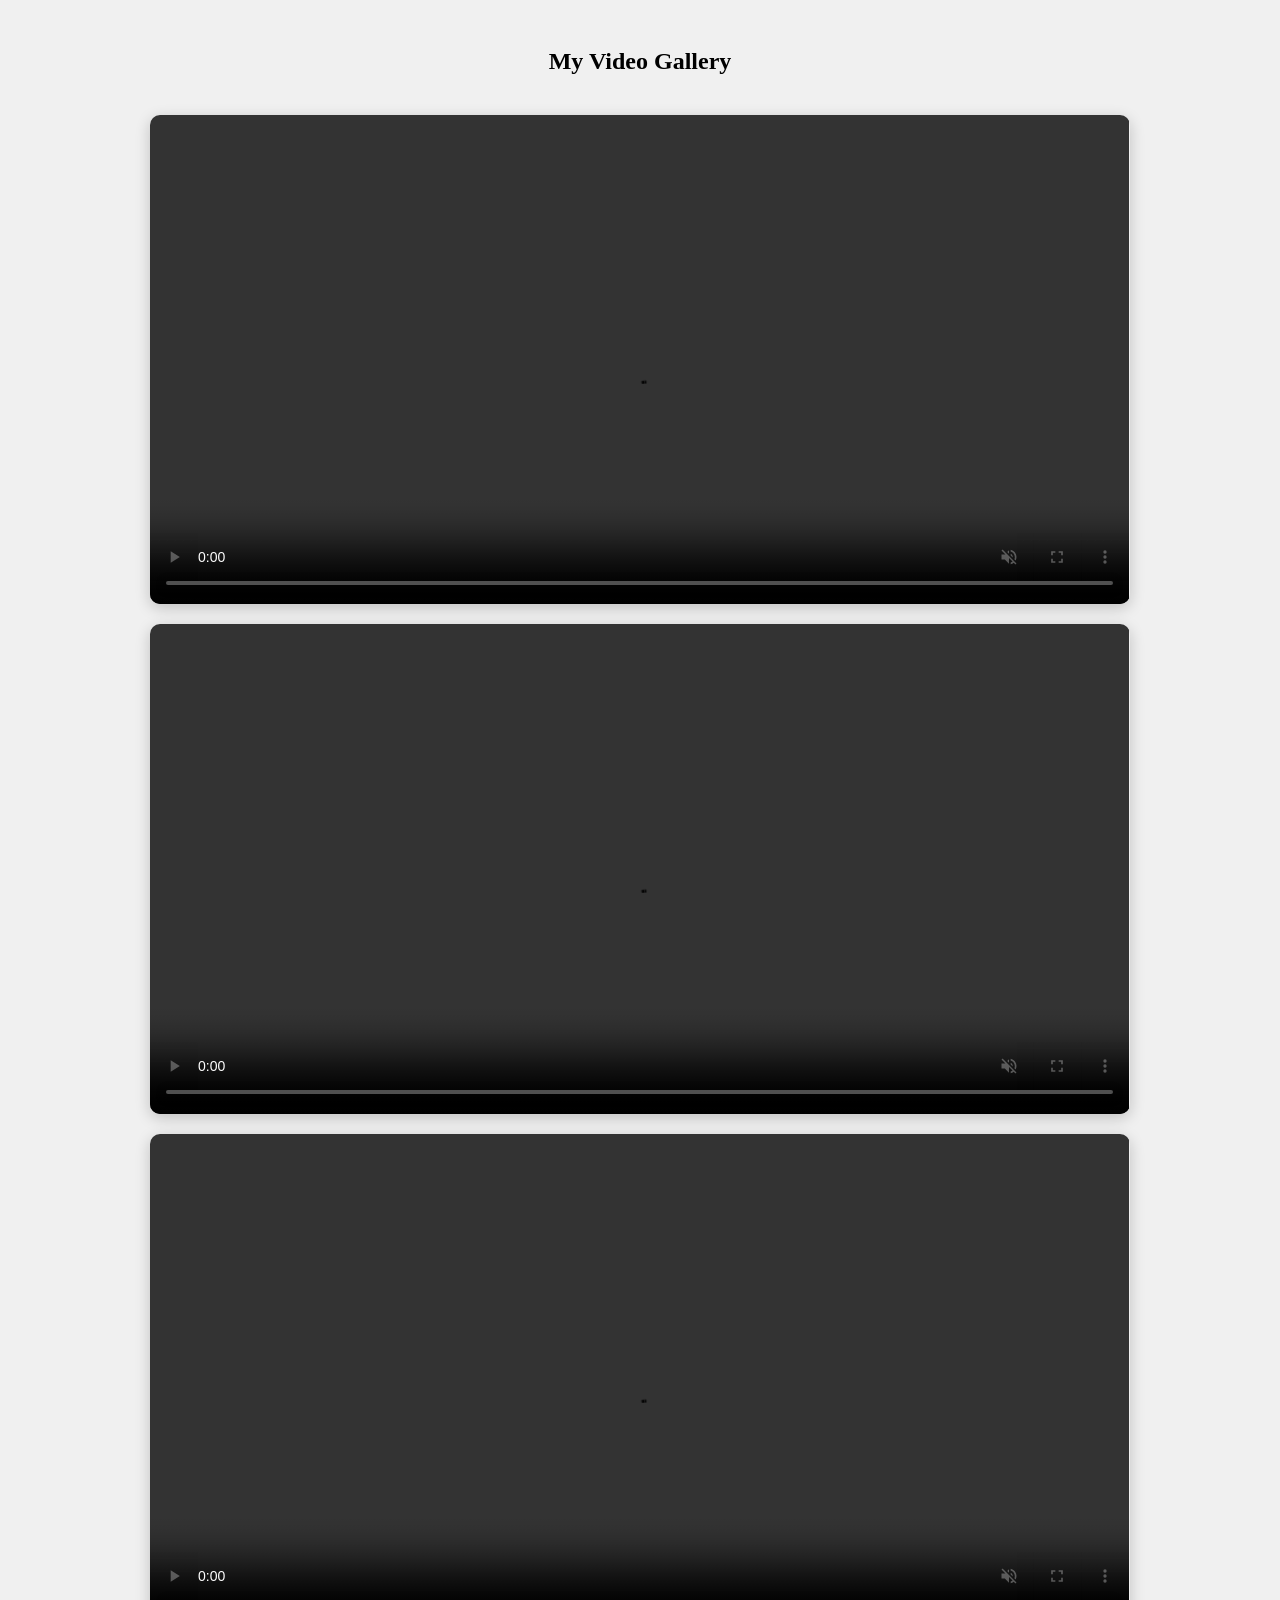
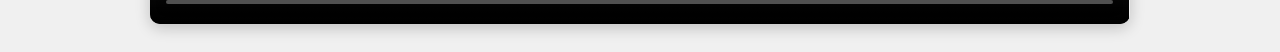
==== index.html @ 972129b9 "first commit" ====
<!DOCTYPE html>
<html lang="en">
<head>
  <meta charset="UTF-8">
  <meta name="viewport" content="width=device-width, initial-scale=1.0">
  <title>3 Vertical Videos</title>
  <style>
    body {
      display: flex;
      flex-direction: column;
      align-items: center;
      background-color: #f0f0f0;
      padding: 20px;
      gap: 20px; /* space between videos */
    }

    video {
      width: 80%;
      max-width: 1080px;
      border-radius: 10px;
      box-shadow: 0 4px 15px rgba(0,0,0,0.2);
    }
  </style>
</head>
<body>

  <h2>My Video Gallery</h2>

  <video controls muted>
    <source src="1.mp4" type="video/mp4">
    Your browser does not support the video tag.
  </video>

  <video controls muted>
    <source src="2.mp4" type="video/mp4">
    Your browser does not support the video tag.
  </video>

  <video controls muted>
    <source src="3.mp4" type="video/mp4">
    Your browser does not support the video tag.
  </video>

</body>
</html>
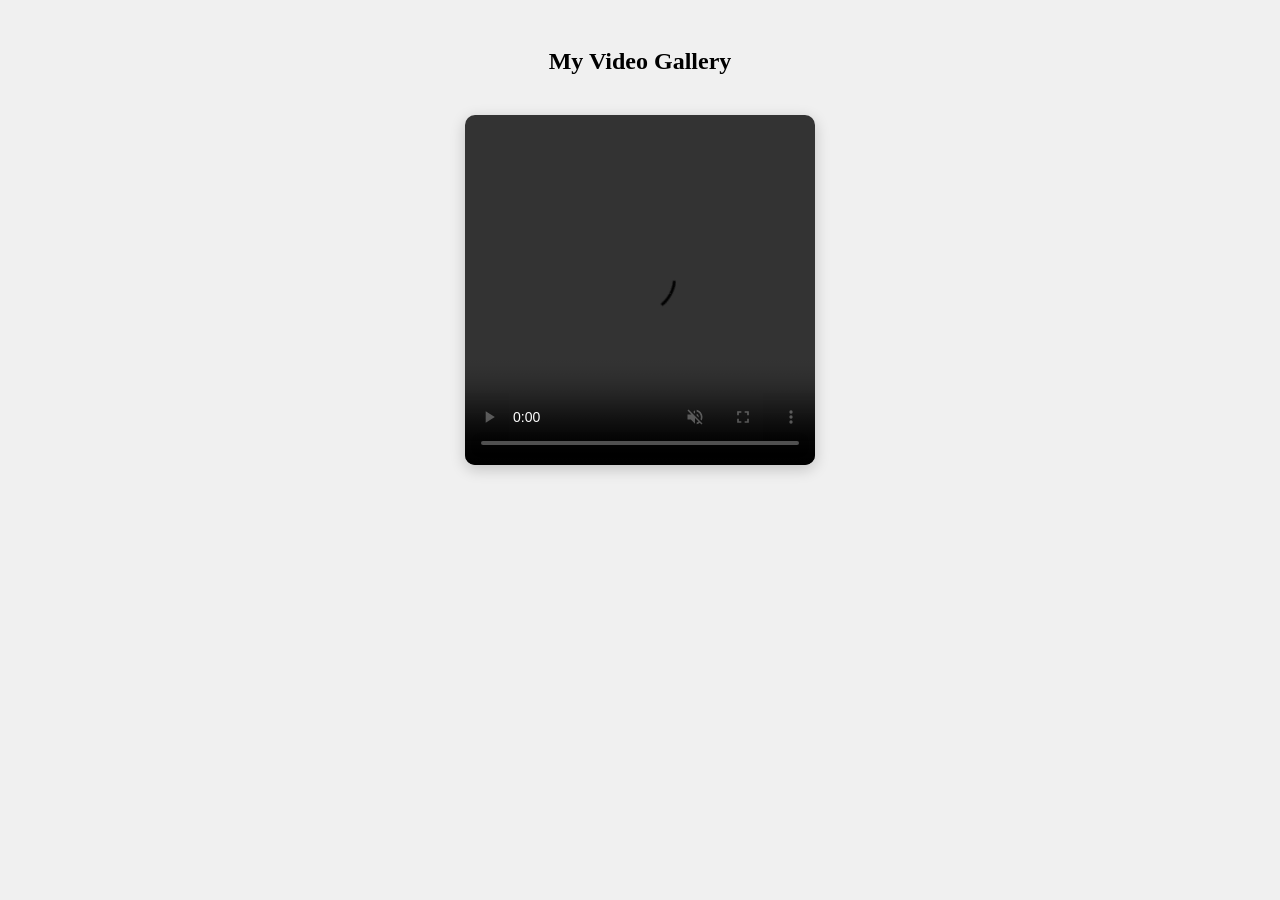
==== commit dcbb0e5b: "third push" ====
--- a/index.html
+++ b/index.html
@@ -4,6 +4,7 @@
   <meta charset="UTF-8">
   <meta name="viewport" content="width=device-width, initial-scale=1.0">
   <title>3 Vertical Videos</title>
+
   <style>
     body {
       display: flex;
@@ -15,29 +16,24 @@
     }
 
     video {
-      width: 80%;
-      max-width: 1080px;
+      /* width: 80%;
+      max-width: 1080px; */
+      height: 350px;
+      width: 350px;
       border-radius: 10px;
       box-shadow: 0 4px 15px rgba(0,0,0,0.2);
     }
   </style>
 </head>
+
 <body>
 
   <h2>My Video Gallery</h2>
 
-  <video controls muted>
-    <source src="1.mp4" type="video/mp4">
-    Your browser does not support the video tag.
-  </video>
+
 
   <video controls muted>
-    <source src="2.mp4" type="video/mp4">
-    Your browser does not support the video tag.
-  </video>
-
-  <video controls muted>
-    <source src="3.mp4" type="video/mp4">
+    <source src="IMG_8114.MOV" >
     Your browser does not support the video tag.
   </video>
 
